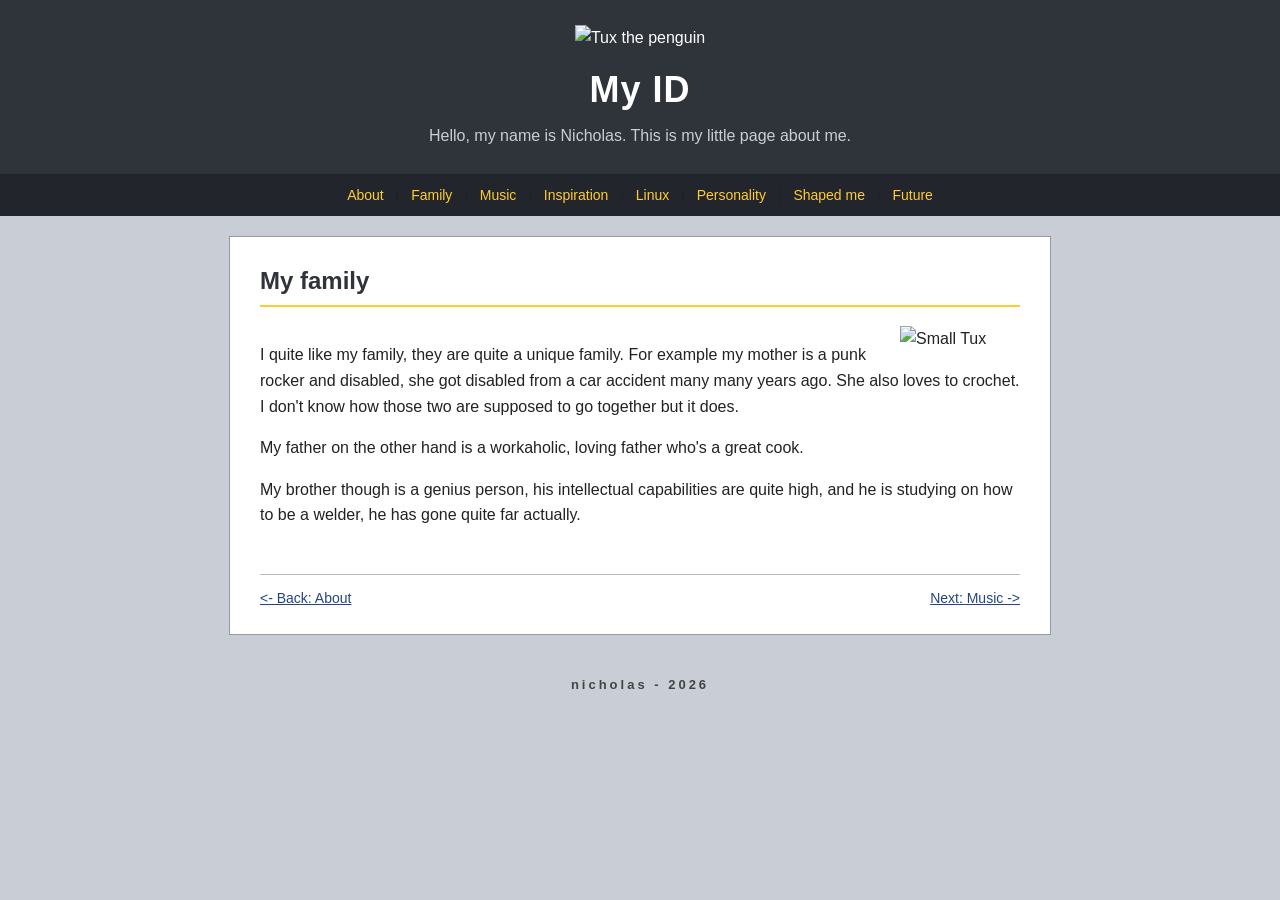
==== family.html @ 9ef03669 "my about me site" ====
<!DOCTYPE html>
<html lang="en">
<head>
<meta charset="UTF-8">
<meta name="viewport" content="width=device-width, initial-scale=1.0">
<title>My family - Nicholas</title>
<link rel="stylesheet" href="style.css">
</head>
<body>
<header>
<img src="https://upload.wikimedia.org/wikipedia/commons/3/35/Tux.svg" alt="Tux the penguin">
<h1>My ID</h1>
<p>Hello, my name is Nicholas. This is my little page about me.</p>
</header>
<nav>
<a href="index.html">About</a> |
<a href="family.html">Family</a> |
<a href="music.html">Music</a> |
<a href="friend.html">Inspiration</a> |
<a href="linux.html">Linux</a> |
<a href="personality.html">Personality</a> |
<a href="shaped.html">Shaped me</a> |
<a href="future.html">Future</a>
</nav>
<main>
<h2>My family</h2>
<div class="row">
<img class="side" src="https://upload.wikimedia.org/wikipedia/commons/3/35/Tux.svg" alt="Small Tux">
<p>I quite like my family, they are quite a unique family. For example my mother is a punk rocker and disabled, she got disabled from a car accident many many years ago. She also loves to crochet. I don't know how those two are supposed to go together but it does.</p>
<p>My father on the other hand is a workaholic, loving father who's a great cook.</p>
<p>My brother though is a genius person, his intellectual capabilities are quite high, and he is studying on how to be a welder, he has gone quite far actually.</p>
</div>
<div class="pagenav">
<a href="index.html">&lt;- Back: About</a>
<a class="next" href="music.html">Next: Music -></a>
</div>
</main>
<footer>nicholas - 2026</footer>
</body>
</html>
---- style.css ----
body {
  font-family: Arial, Helvetica, sans-serif;
  background-color: #c9ced6;
  color: #222;
  margin: 0;
  padding: 0;
  line-height: 1.6;
}
header {
  background-color: #2f333a;
  color: white;
  padding: 25px 15px;
  text-align: center;
}
header img {
  width: 110px;
  height: auto;
}
header h1 {
  margin: 10px 0 5px 0;
  font-size: 36px;
  letter-spacing: 1px;
}
header p {
  margin: 0;
  color: #c9ced6;
}
nav {
  background-color: #22252b;
  text-align: center;
  padding: 10px;
  font-size: 14px;
}
nav a {
  color: #ffcc33;
  text-decoration: none;
  margin: 0 8px;
}
nav a:hover {
  text-decoration: underline;
}
nav span {
  color: #777;
}
main {
  max-width: 760px;
  margin: 20px auto;
  background: white;
  padding: 25px 30px;
  border: 1px solid #999;
}
h2 {
  color: #2f333a;
  border-bottom: 2px solid #ffcc33;
  padding-bottom: 4px;
  margin-top: 0;
}
.box {
  background: #eef1f4;
  border: 1px solid #bbb;
  padding: 12px 18px;
  margin: 15px 0;
}
.box ul {
  margin: 8px 0;
  padding-left: 20px;
}
img.center {
  display: block;
  margin: 10px auto;
  max-width: 220px;
  height: auto;
}
.row {
  overflow: auto;
}
.row img.side {
  float: right;
  width: 120px;
  margin: 0 0 10px 15px;
}
.pagenav {
  margin-top: 30px;
  padding-top: 12px;
  border-top: 1px solid #bbb;
  font-size: 14px;
  overflow: auto;
}
.pagenav a {
  color: #224488;
}
.pagenav .next {
  float: right;
}
footer {
  text-align: center;
  padding: 20px;
  font-weight: bold;
  letter-spacing: 3px;
  color: #444;
  font-size: 13px;
}
@media (max-width: 600px) {
  main { margin: 0; padding: 18px; border: none; }
  .row img.side { float: none; display: block; margin: 10px auto; }
}
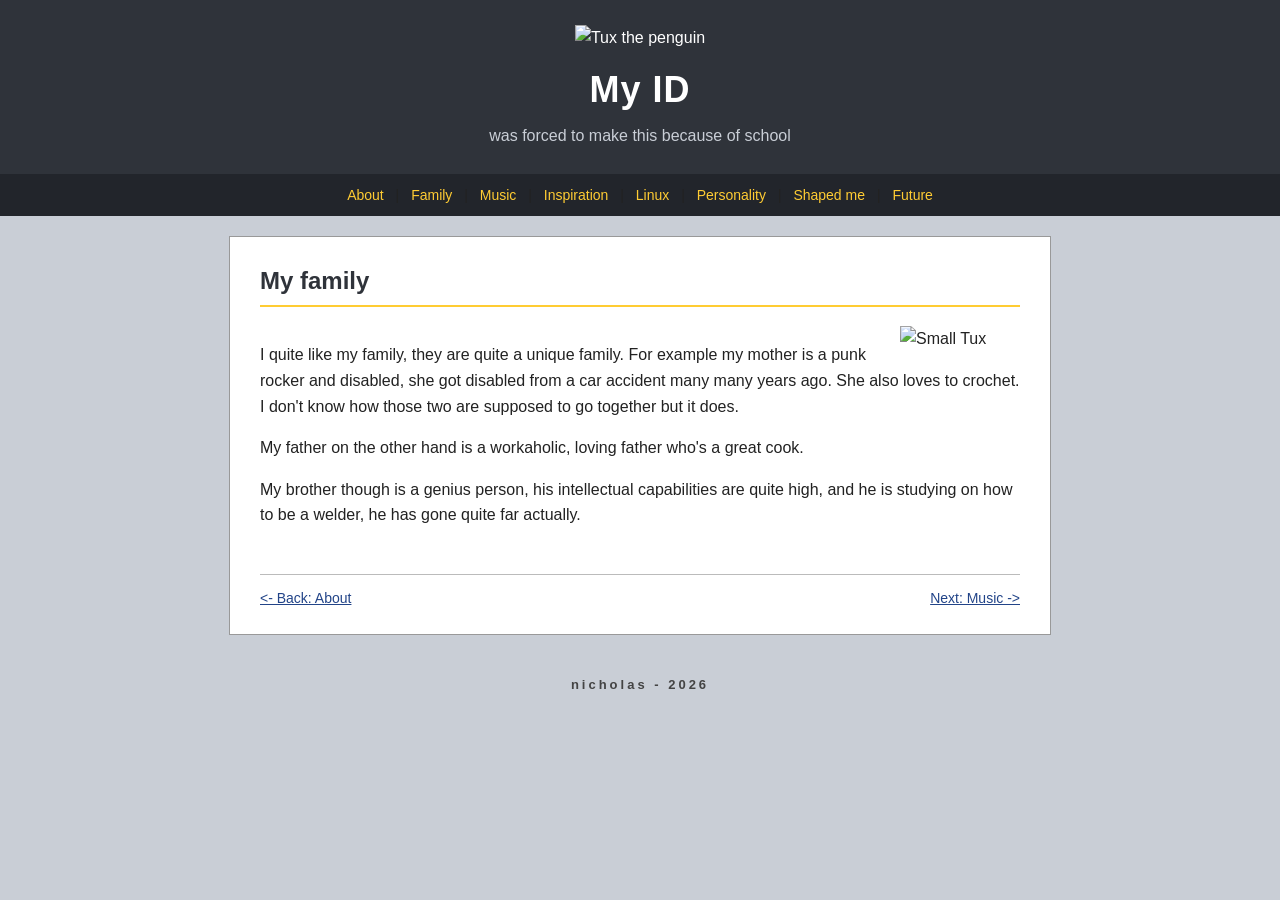
==== commit 8b090465: "was forced to make this because of school" ====
--- a/family.html
+++ b/family.html
@@ -10,7 +10,7 @@
 <header>
 <img src="https://upload.wikimedia.org/wikipedia/commons/3/35/Tux.svg" alt="Tux the penguin">
 <h1>My ID</h1>
-<p>Hello, my name is Nicholas. This is my little page about me.</p>
+<p>was forced to make this because of school</p>
 </header>
 <nav>
 <a href="index.html">About</a> |
